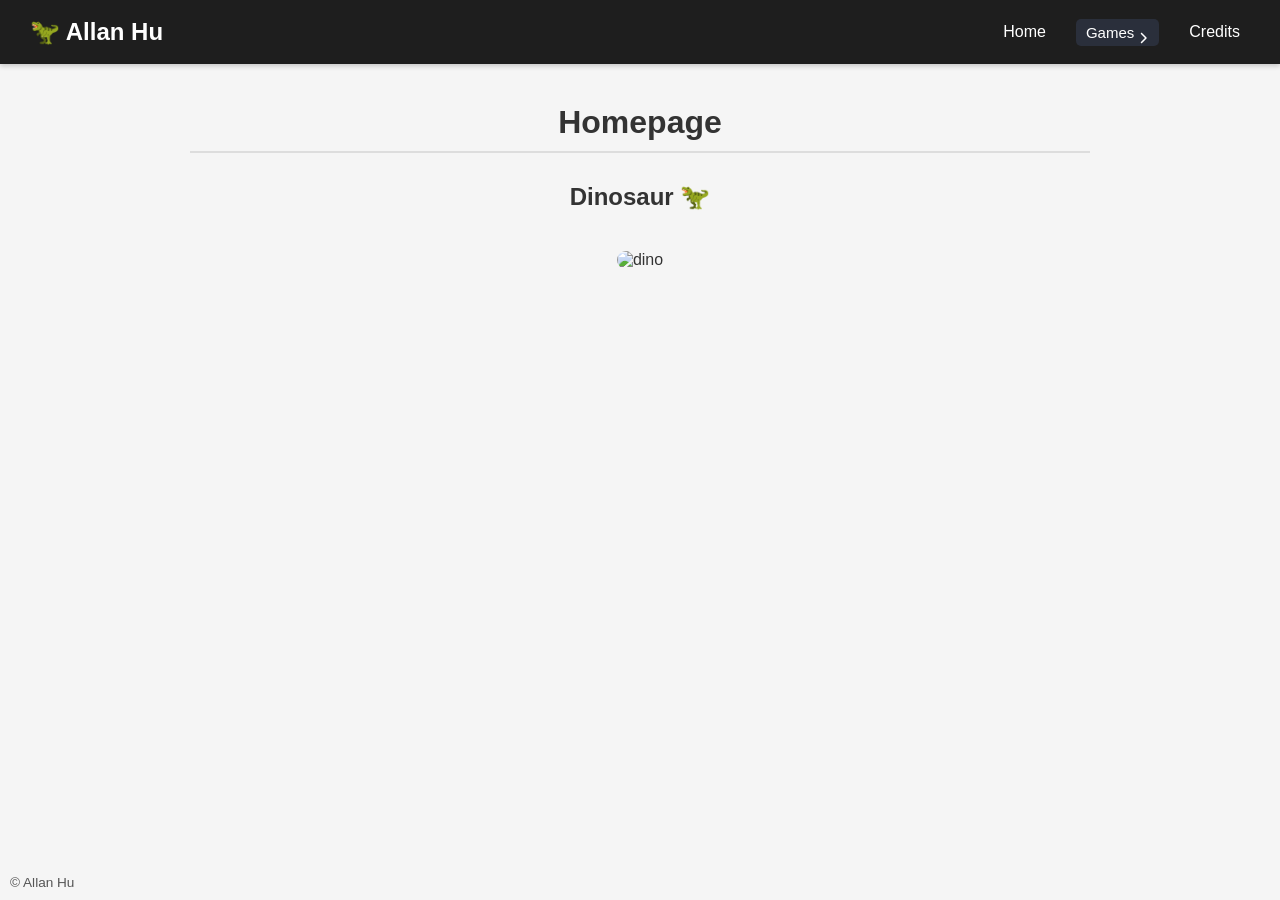
==== index.html @ 54e55f92 "Update index.html" ====
<!DOCTYPE html>
<html lang="en">
<head>
<meta charset="UTF-8">
<meta name="viewport" content="width=device-width, initial-scale=1.0">
<link rel="stylesheet" href="styles/styles.css">
<link rel="shortcut icon" href="styles/home-favicon.png">
<title>Homepage</title>
</head>
<body>

<header class="site-header">
    <div class="logo">🦖 Allan Hu</div>
    <nav class="nav-bar">
        <a href="https://allanhu100.github.io/">Home</a>
        <div class="select">
            <div class="selected">Games</div>
            <div class="options">
                <a href="https://allanhu100.github.io/games/dino">Dino Game</a>
                <a href="https://allanhu100.github.io/games/tic-tac-toe">Tic-Tac-Toe</a>
                <a href="https://allanhu100.github.io/games/2048">2048</a>
            </div>
        </div>
        <a href="https://allanhu100.github.io/credits">Credits</a>
    </nav>
</header>

<main class="content">
    <h1>Homepage</h1>
    <h2>Dinosaur 🦖</h2>
    <img src="https://github.com/user-attachments/assets/34e429ce-a4dd-441d-a7db-4285e6a04c6d" alt="dino">
</main>

<footer class="footer">
    &copy; Allan Hu
</footer>

</body>
</html>
---- styles/styles.css ----
body {
    margin: 0;
    font-family: "Helvetica Neue", Helvetica, Arial, sans-serif;
    background-color: #f5f5f5;
    color: #333;
}

h1 { border-bottom: 2px solid #ddd; padding-bottom: 10px; margin-bottom: 30px; }
h2 { margin-top: 20px; }
img { max-width: 100%; height: auto; margin: 20px 0; border-radius: 10px; }

.footer {
    position: fixed;
    bottom: 10px;
    left: 10px;
    color: #555;
    font-size: 0.85rem;
    pointer-events: none;
}

.site-header {
    background-color: #1e1e1e;
    color: #fff;
    display: flex;
    justify-content: space-between;
    align-items: center;
    padding: 15px 30px;
    box-shadow: 0 2px 5px rgba(0,0,0,0.2);
    position: sticky;
    top: 0;
    z-index: 1000;
}

.logo { font-size: 1.5rem; font-weight: bold; }

.nav-bar {
    display: flex;
    align-items: center;
    gap: 20px;
}

.nav-bar a {
    color: #fff;
    text-decoration: none;
    font-weight: 500;
    padding: 8px 10px;
    transition: color 0.3s;
}

.nav-bar a:hover { color: #4caf50; }

.select {
    position: relative;
    cursor: pointer;
    font-size: 15px;
}

.selected {
    padding: 5px 25px 5px 10px;
    border-radius: 5px;
    background-color: #2a2f3b;
    position: relative;
}

.selected::after {
    content: '';
    position: absolute;
    right: 10px;
    top: 50%;
    width: 12px;
    height: 12px;
    background-color: white;
    mask: url('data:image/svg+xml;utf8,<svg xmlns="http://www.w3.org/2000/svg" viewBox="0 0 512 512"><path d="M233.4 406.6c12.5 12.5 32.8 12.5 45.3 0l192-192c12.5-12.5 12.5-32.8 0-45.3s-32.8-12.5-45.3 0L256 338.7 86.6 169.4c-12.5-12.5-32.8-12.5-45.3 0s-12.5 32.8 0 45.3l192 192z"/></svg>') center / contain no-repeat;
    transform: rotate(-90deg);
    transition: 0.3s;
    pointer-events: none;
}

.select:hover .selected::after { transform: rotate(0deg); }

.options {
    display: flex;
    flex-direction: column;
    position: absolute;
    top: 100%;
    left: 0;
    background: #2a2f3b;
    border-radius: 5px;
    overflow: hidden;
    margin-top: 5px;
    opacity: 0;
    pointer-events: none;
    transition: 0.3s;
    min-width: 150px;
}

.select:hover .options {
    opacity: 1;
    pointer-events: auto;
}

.options a {
    padding: 5px 10px;
    color: #fff;
    text-decoration: none;
    transition: 0.3s;
}

.options a:hover { background: #323741; }

/* ===== Content ===== */
.content { max-width: 900px; margin: 40px auto; padding: 0 20px; text-align: center; }

/* ===== Buttons (if you still want them) ===== */
.button {
    display: inline-flex;
    align-items: center;
    justify-content: center;
    gap: 0.5em;
    width: 8.5em;
    height: 2.9em;
    padding: 0 1.5em;
    background-color: #fff;
    color: #000;
    border: #3654ff 0.2em solid;
    border-radius: 11px;
    text-decoration: none;
    transition: all 0.6s ease;
    position: relative;
}

.button::before {
    content: '';
    width: 1.6em;
    height: 1.6em;
    mask: url('data:image/svg+xml;utf8,<svg xmlns="http://www.w3.org/2000/svg" fill="none" viewBox="0 0 24 24" stroke="currentColor" stroke-width="1.5"><path stroke-linecap="round" stroke-linejoin="round" d="M4.5 12h15m0 0l-6.75-6.75M19.5 12l-6.75 6.75"/></svg>') center / contain no-repeat;
    background-color: currentColor;
    transition: all 0.6s ease;
}

.button:hover { background-color: #3654ff; color: #fff; cursor: pointer; }
.button:hover::before { transform: translateX(5px); }
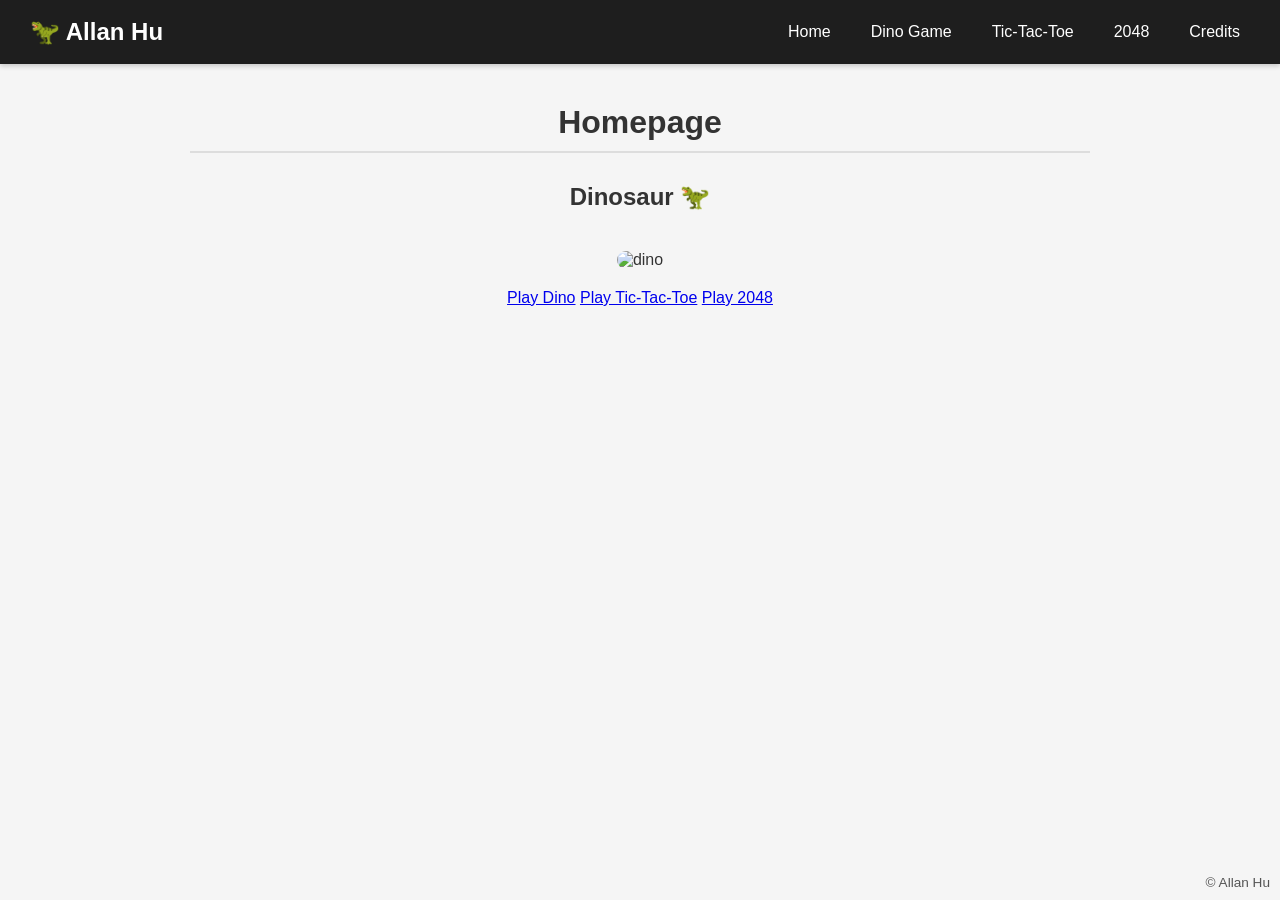
==== commit e7610aef: "Update index.html" ====
--- a/index.html
+++ b/index.html
@@ -13,15 +13,10 @@
     <div class="logo">🦖 Allan Hu</div>
     <nav class="nav-bar">
         <a href="https://allanhu100.github.io/">Home</a>
-        <div class="select">
-            <div class="selected">Games</div>
-            <div class="options">
-                <a href="https://allanhu100.github.io/games/dino">Dino Game</a>
-                <a href="https://allanhu100.github.io/games/tic-tac-toe">Tic-Tac-Toe</a>
-                <a href="https://allanhu100.github.io/games/2048">2048</a>
-            </div>
-        </div>
-        <a href="https://allanhu100.github.io/credits">Credits</a>
+        <a href="https://allanhu100.github.io/games/dino" class="nav-button">Dino Game</a>
+        <a href="https://allanhu100.github.io/games/tic-tac-toe" class="nav-button">Tic-Tac-Toe</a>
+        <a href="https://allanhu100.github.io/games/2048" class="nav-button">2048</a>
+        <a href="https://allanhu100.github.io/credits" class="nav-button">Credits</a>
     </nav>
 </header>
 
@@ -29,6 +24,11 @@
     <h1>Homepage</h1>
     <h2>Dinosaur 🦖</h2>
     <img src="https://github.com/user-attachments/assets/34e429ce-a4dd-441d-a7db-4285e6a04c6d" alt="dino">
+    <div class="buttons-grid">
+        <a href="https://allanhu100.github.io/games/dino" class="game-button">Play Dino</a>
+        <a href="https://allanhu100.github.io/games/tic-tac-toe" class="game-button">Play Tic-Tac-Toe</a>
+        <a href="https://allanhu100.github.io/games/2048" class="game-button">Play 2048</a>
+    </div>
 </main>
 
 <footer class="footer">
--- a/styles/styles.css
+++ b/styles/styles.css
@@ -12,7 +12,7 @@
 .footer {
     position: fixed;
     bottom: 10px;
-    left: 10px;
+    right: 10px;
     color: #555;
     font-size: 0.85rem;
     pointer-events: none;
@@ -79,19 +79,14 @@
 .select:hover .selected::after { transform: rotate(0deg); }
 
 .options {
-    display: flex;
-    flex-direction: column;
-    position: absolute;
-    top: 100%;
-    left: 0;
-    background: #2a2f3b;
-    border-radius: 5px;
-    overflow: hidden;
-    margin-top: 5px;
     opacity: 0;
     pointer-events: none;
     transition: 0.3s;
-    min-width: 150px;
+}
+
+.options.open {
+    opacity: 1;
+    pointer-events: auto;
 }
 
 .select:hover .options {
@@ -108,10 +103,8 @@
 
 .options a:hover { background: #323741; }
 
-/* ===== Content ===== */
 .content { max-width: 900px; margin: 40px auto; padding: 0 20px; text-align: center; }
 
-/* ===== Buttons (if you still want them) ===== */
 .button {
     display: inline-flex;
     align-items: center;
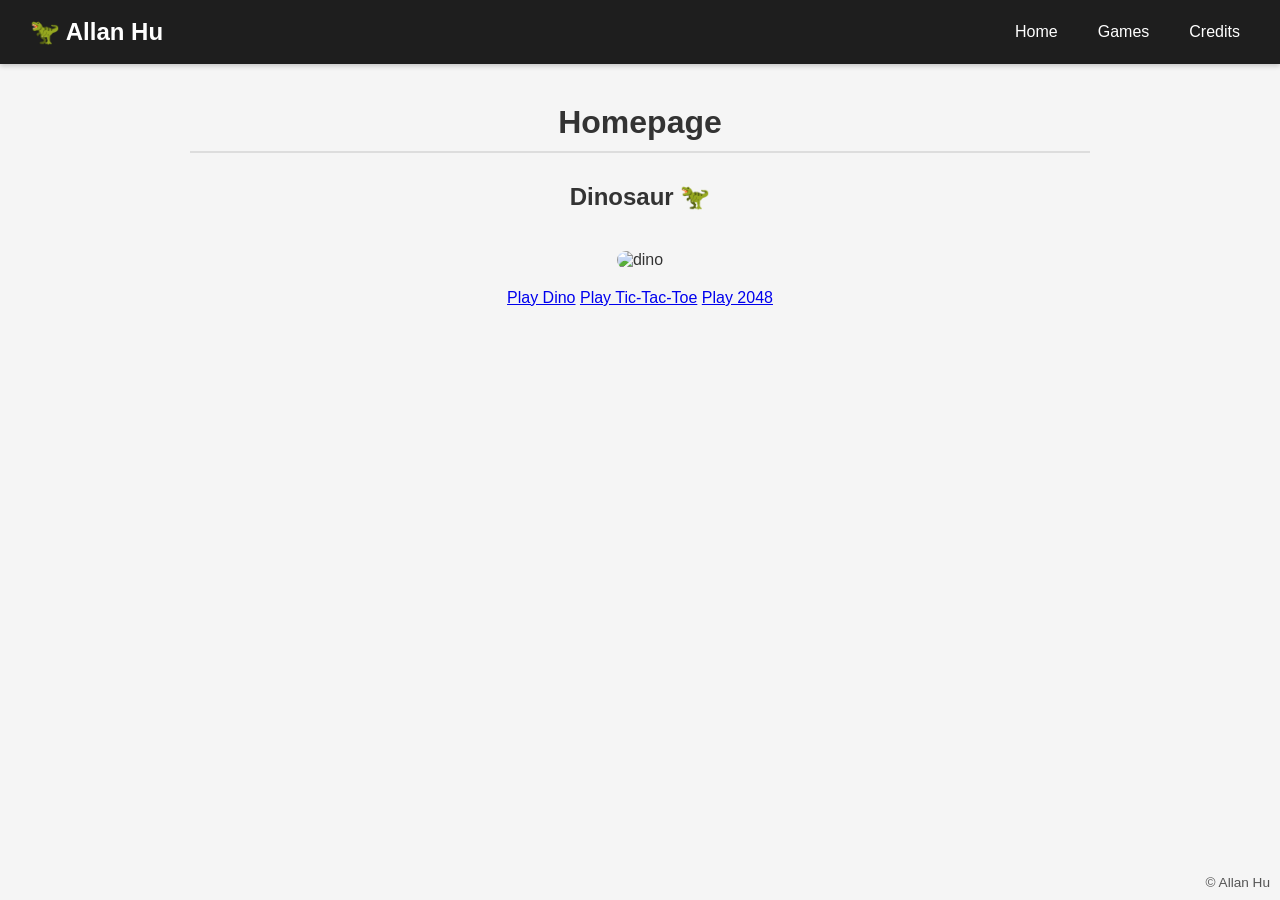
==== commit 41b36451: "Update index.html" ====
--- a/index.html
+++ b/index.html
@@ -13,9 +13,7 @@
     <div class="logo">🦖 Allan Hu</div>
     <nav class="nav-bar">
         <a href="https://allanhu100.github.io/">Home</a>
-        <a href="https://allanhu100.github.io/games/dino" class="nav-button">Dino Game</a>
-        <a href="https://allanhu100.github.io/games/tic-tac-toe" class="nav-button">Tic-Tac-Toe</a>
-        <a href="https://allanhu100.github.io/games/2048" class="nav-button">2048</a>
+        <a href="https://allanhu100.github.io/games/games" class="nav-button">Games</a>
         <a href="https://allanhu100.github.io/credits" class="nav-button">Credits</a>
     </nav>
 </header>
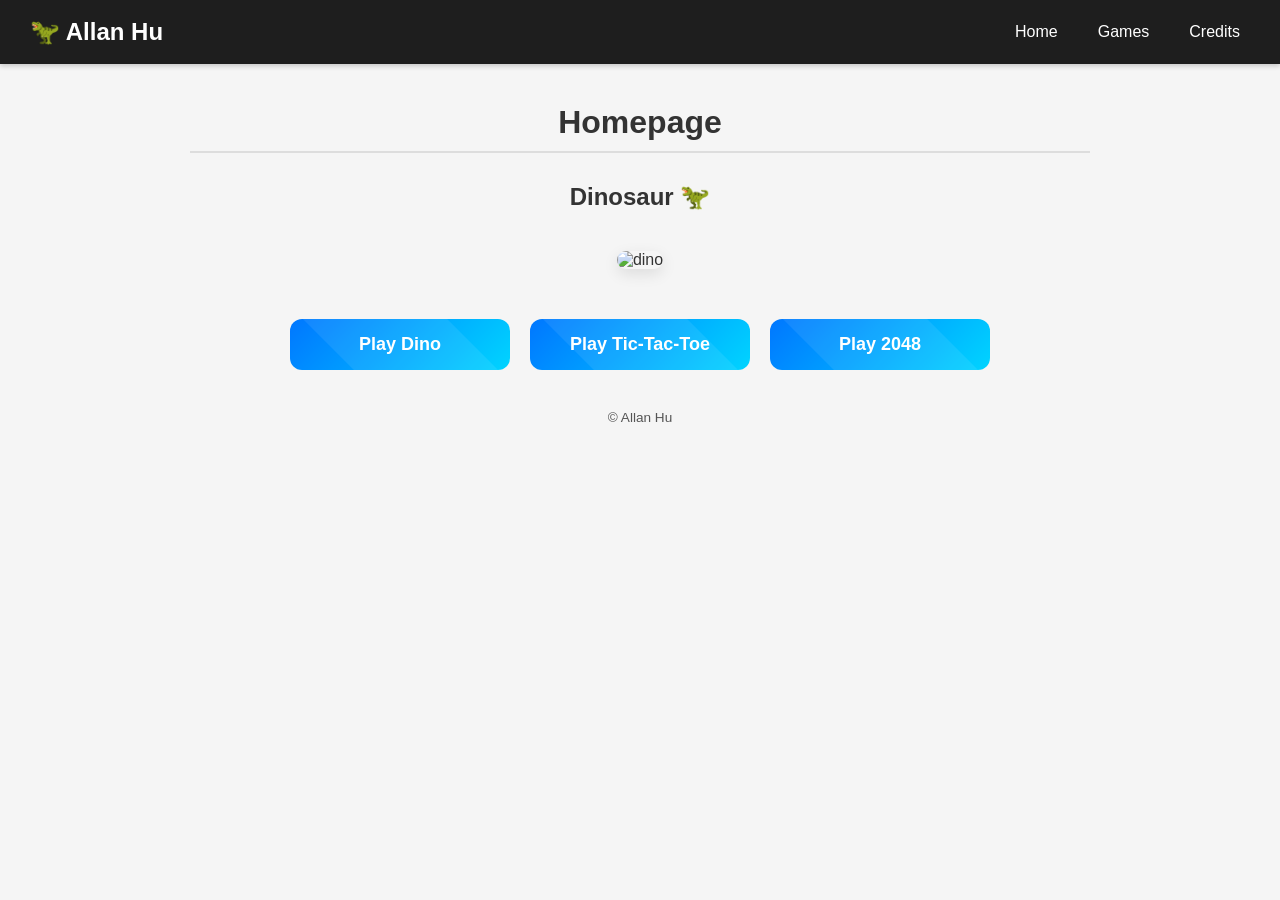
==== commit b7754dd3: "Update index.html" ====
--- a/index.html
+++ b/index.html
@@ -23,9 +23,9 @@
     <h2>Dinosaur 🦖</h2>
     <img src="https://github.com/user-attachments/assets/34e429ce-a4dd-441d-a7db-4285e6a04c6d" alt="dino">
     <div class="buttons-grid">
-        <a href="https://allanhu100.github.io/games/dino" class="game-button">Play Dino</a>
-        <a href="https://allanhu100.github.io/games/tic-tac-toe" class="game-button">Play Tic-Tac-Toe</a>
-        <a href="https://allanhu100.github.io/games/2048" class="game-button">Play 2048</a>
+        <a href="https://allanhu100.github.io/games/dino" class="button">Play Dino</a>
+        <a href="https://allanhu100.github.io/games/tic-tac-toe" class="button">Play Tic-Tac-Toe</a>
+        <a href="https://allanhu100.github.io/games/2048" class="button">Play 2048</a>
     </div>
 </main>
 
--- a/styles/styles.css
+++ b/styles/styles.css
@@ -7,15 +7,14 @@
 
 h1 { border-bottom: 2px solid #ddd; padding-bottom: 10px; margin-bottom: 30px; }
 h2 { margin-top: 20px; }
-img { max-width: 100%; height: auto; margin: 20px 0; border-radius: 10px; }
+img { max-width: 100%; height: auto; margin: 20px 0; border-radius: 10px; box-shadow: 0 5px 15px rgba(0,0,0,0.1); }
 
 .footer {
-    position: fixed;
-    bottom: 10px;
-    right: 10px;
+    text-align: center;
     color: #555;
     font-size: 0.85rem;
-    pointer-events: none;
+    margin-top: 40px;
+    padding-bottom: 20px;
 }
 
 .site-header {
@@ -44,92 +43,60 @@
     text-decoration: none;
     font-weight: 500;
     padding: 8px 10px;
-    transition: color 0.3s;
+    border-radius: 5px;
+    transition: background 0.3s, color 0.3s;
 }
 
-.nav-bar a:hover { color: #4caf50; }
-
-.select {
-    position: relative;
-    cursor: pointer;
-    font-size: 15px;
-}
-
-.selected {
-    padding: 5px 25px 5px 10px;
-    border-radius: 5px;
-    background-color: #2a2f3b;
-    position: relative;
-}
-
-.selected::after {
-    content: '';
-    position: absolute;
-    right: 10px;
-    top: 50%;
-    width: 12px;
-    height: 12px;
-    background-color: white;
-    mask: url('data:image/svg+xml;utf8,<svg xmlns="http://www.w3.org/2000/svg" viewBox="0 0 512 512"><path d="M233.4 406.6c12.5 12.5 32.8 12.5 45.3 0l192-192c12.5-12.5 12.5-32.8 0-45.3s-32.8-12.5-45.3 0L256 338.7 86.6 169.4c-12.5-12.5-32.8-12.5-45.3 0s-12.5 32.8 0 45.3l192 192z"/></svg>') center / contain no-repeat;
-    transform: rotate(-90deg);
-    transition: 0.3s;
-    pointer-events: none;
-}
-
-.select:hover .selected::after { transform: rotate(0deg); }
-
-.options {
-    opacity: 0;
-    pointer-events: none;
-    transition: 0.3s;
-}
-
-.options.open {
-    opacity: 1;
-    pointer-events: auto;
-}
-
-.select:hover .options {
-    opacity: 1;
-    pointer-events: auto;
-}
-
-.options a {
-    padding: 5px 10px;
-    color: #fff;
-    text-decoration: none;
-    transition: 0.3s;
-}
-
-.options a:hover { background: #323741; }
+.nav-bar a:hover { background-color: #4caf50; color: #fff; }
 
 .content { max-width: 900px; margin: 40px auto; padding: 0 20px; text-align: center; }
+
+.buttons-grid {
+    display: flex;
+    flex-wrap: wrap;
+    justify-content: center;
+    gap: 20px;
+    margin-top: 30px;
+}
 
 .button {
     display: inline-flex;
     align-items: center;
     justify-content: center;
-    gap: 0.5em;
-    width: 8.5em;
-    height: 2.9em;
-    padding: 0 1.5em;
-    background-color: #fff;
-    color: #000;
-    border: #3654ff 0.2em solid;
-    border-radius: 11px;
+    padding: 15px 30px;
+    font-size: 18px;
+    font-weight: 600;
+    color: #fff;
+    background: linear-gradient(135deg, #0077ff, #00d4ff);
+    border: none;
+    border-radius: 12px;
     text-decoration: none;
-    transition: all 0.6s ease;
+    cursor: pointer;
     position: relative;
+    overflow: hidden;
+    transition: transform 0.3s, box-shadow 0.3s;
+    min-width: 160px;
+    text-align: center;
 }
 
-.button::before {
-    content: '';
-    width: 1.6em;
-    height: 1.6em;
-    mask: url('data:image/svg+xml;utf8,<svg xmlns="http://www.w3.org/2000/svg" fill="none" viewBox="0 0 24 24" stroke="currentColor" stroke-width="1.5"><path stroke-linecap="round" stroke-linejoin="round" d="M4.5 12h15m0 0l-6.75-6.75M19.5 12l-6.75 6.75"/></svg>') center / contain no-repeat;
-    background-color: currentColor;
-    transition: all 0.6s ease;
+.button:hover {
+    transform: translateY(-5px);
+    box-shadow: 0 10px 25px rgba(0,0,0,0.2);
 }
 
-.button:hover { background-color: #3654ff; color: #fff; cursor: pointer; }
-.button:hover::before { transform: translateX(5px); }
+.button::after {
+    content: '';
+    position: absolute;
+    top: -50%;
+    left: -50%;
+    width: 200%;
+    height: 200%;
+    background: rgba(255,255,255,0.08);
+    transform: rotate(45deg);
+    transition: all 0.5s;
+}
+
+.button:hover::after {
+    top: -60%;
+    left: -60%;
+}
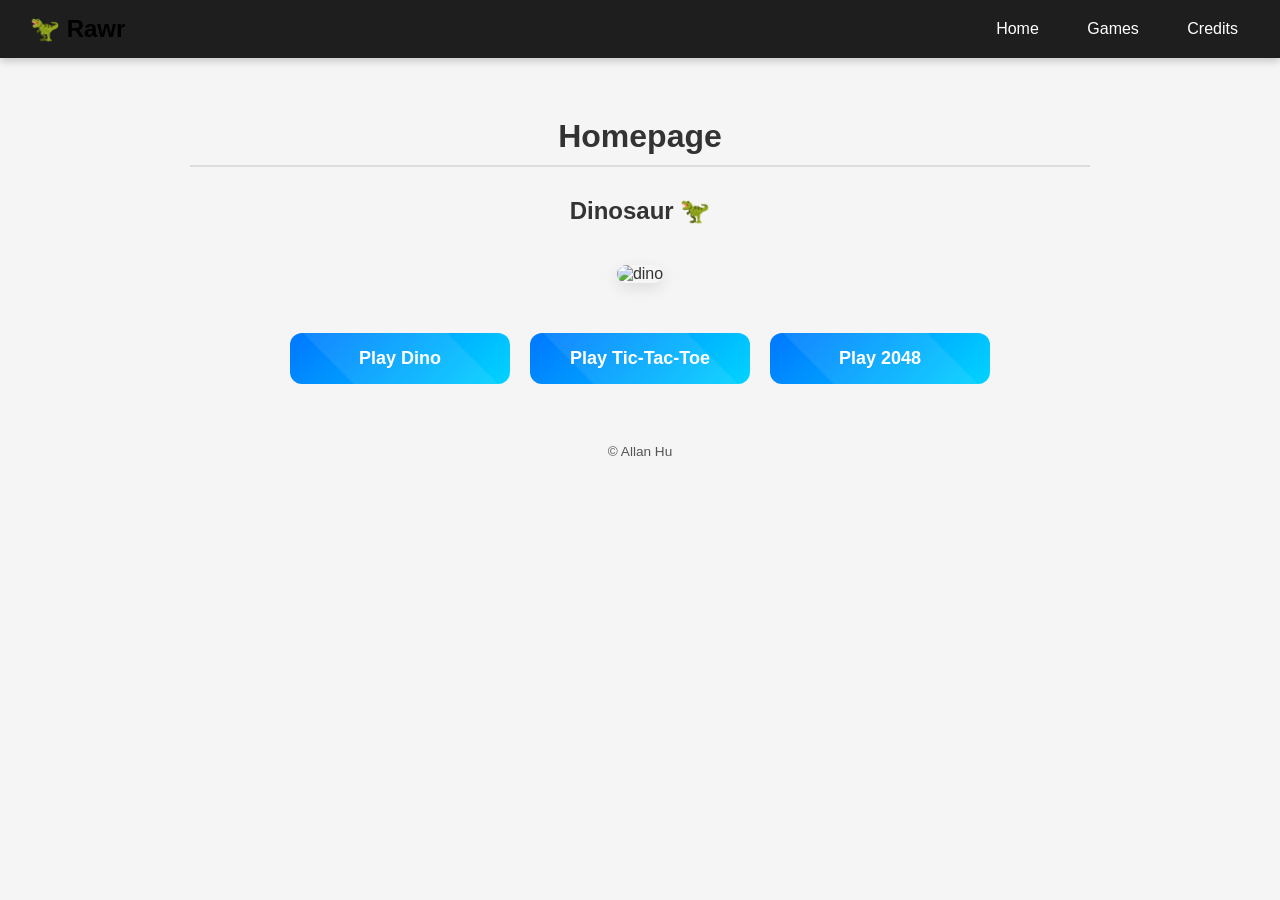
==== commit be6c857e: "Update index.html" ====
--- a/index.html
+++ b/index.html
@@ -10,10 +10,10 @@
 <body>
 
 <header class="site-header">
-    <div class="logo">🦖 Allan Hu</div>
+    <a href="https://allanhu100.github.io/" class="logo">🦖 Rawr</a>
     <nav class="nav-bar">
         <a href="https://allanhu100.github.io/">Home</a>
-        <a href="https://allanhu100.github.io/games/games" class="nav-button">Games</a>
+        <a href="https://allanhu100.github.io/games" class="nav-button">Games</a>
         <a href="https://allanhu100.github.io/credits" class="nav-button">Credits</a>
     </nav>
 </header>
--- a/styles/styles.css
+++ b/styles/styles.css
@@ -24,32 +24,47 @@
     justify-content: space-between;
     align-items: center;
     padding: 15px 30px;
-    box-shadow: 0 2px 5px rgba(0,0,0,0.2);
+    box-shadow: 0 3px 8px rgba(0,0,0,0.2);
     position: sticky;
     top: 0;
     z-index: 1000;
 }
 
-.logo { font-size: 1.5rem; font-weight: bold; }
+.logo {
+  font-size: 1.5rem;
+  font-weight: bold;
+  color: black;
+  text-decoration: none;
+}
 
-.nav-bar {
-    display: flex;
-    align-items: center;
-    gap: 20px;
+.logo:link,
+.logo:visited,
+.logo:hover,
+.logo:active {
+  color: black;
 }
 
 .nav-bar a {
     color: #fff;
     text-decoration: none;
     font-weight: 500;
-    padding: 8px 10px;
+    margin-left: 20px;
+    padding: 6px 12px;
     border-radius: 5px;
     transition: background 0.3s, color 0.3s;
 }
 
-.nav-bar a:hover { background-color: #4caf50; color: #fff; }
+.nav-bar a:hover {
+    background-color: #4caf50;
+    color: #fff;
+}
 
-.content { max-width: 900px; margin: 40px auto; padding: 0 20px; text-align: center; }
+.content {
+    max-width: 900px;
+    margin: 60px auto;
+    padding: 0 20px;
+    text-align: center;
+}
 
 .buttons-grid {
     display: flex;
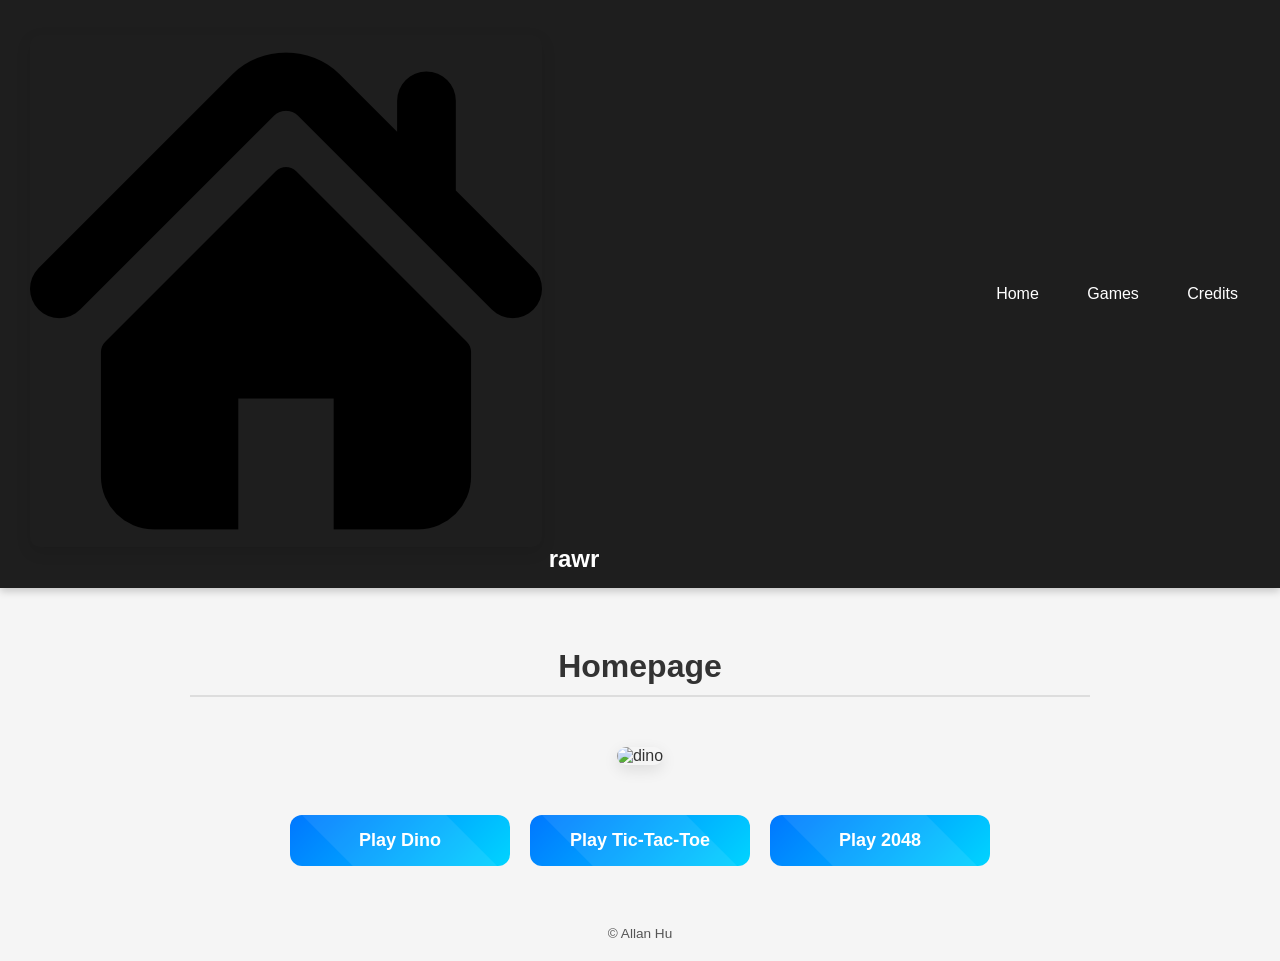
==== commit 1e0cc97a: "Update index.html" ====
--- a/index.html
+++ b/index.html
@@ -10,7 +10,10 @@
 <body>
 
 <header class="site-header">
-    <a href="https://allanhu100.github.io/" class="logo">🦖 Rawr</a>
+    <a href="https://allanhu100.github.io/" class="logo">
+        <img src="styles/home-favicon.png" alt="logo" class="logo-img">
+        <span>rawr</span>
+    </a>
     <nav class="nav-bar">
         <a href="https://allanhu100.github.io/">Home</a>
         <a href="https://allanhu100.github.io/games" class="nav-button">Games</a>
@@ -20,7 +23,6 @@
 
 <main class="content">
     <h1>Homepage</h1>
-    <h2>Dinosaur 🦖</h2>
     <img src="https://github.com/user-attachments/assets/34e429ce-a4dd-441d-a7db-4285e6a04c6d" alt="dino">
     <div class="buttons-grid">
         <a href="https://allanhu100.github.io/games/dino" class="button">Play Dino</a>
--- a/styles/styles.css
+++ b/styles/styles.css
@@ -33,15 +33,16 @@
 .logo {
   font-size: 1.5rem;
   font-weight: bold;
-  color: black;
+  color: white;
   text-decoration: none;
+  cursor: pointer;
 }
 
 .logo:link,
 .logo:visited,
 .logo:hover,
 .logo:active {
-  color: black;
+  color: white;
 }
 
 .nav-bar a {
@@ -115,3 +116,51 @@
     top: -60%;
     left: -60%;
 }
+
+.credits-page {
+    max-width: 800px;
+    margin: 100px auto 40px;
+    text-align: center;
+    background-color: #f5f5f5;
+    padding: 40px 20px;
+    border-radius: 12px;
+    box-shadow: 0 8px 20px rgba(0,0,0,0.1);
+}
+
+.credits {
+    list-style: none;
+    padding: 0;
+    margin: 20px 0 0 0;
+}
+
+.credits li {
+    margin: 0.8rem 0;
+    font-size: 1.2rem;
+}
+
+.credits li a {
+    text-decoration: none;
+    color: #1e1e1e;
+    padding: 6px 12px;
+    border-radius: 5px;
+    transition: all 0.3s ease;
+}
+
+.credits li a:hover {
+    background-color: #4caf50;
+    color: #fff;
+    transform: translateX(5px);
+}
+
+@media (max-width: 500px) {
+    .credits-page {
+        margin: 80px 20px 20px;
+        padding: 30px 15px;
+    }
+    h1 {
+        font-size: 1.8rem;
+    }
+    .credits li {
+        font-size: 1rem;
+    }
+}
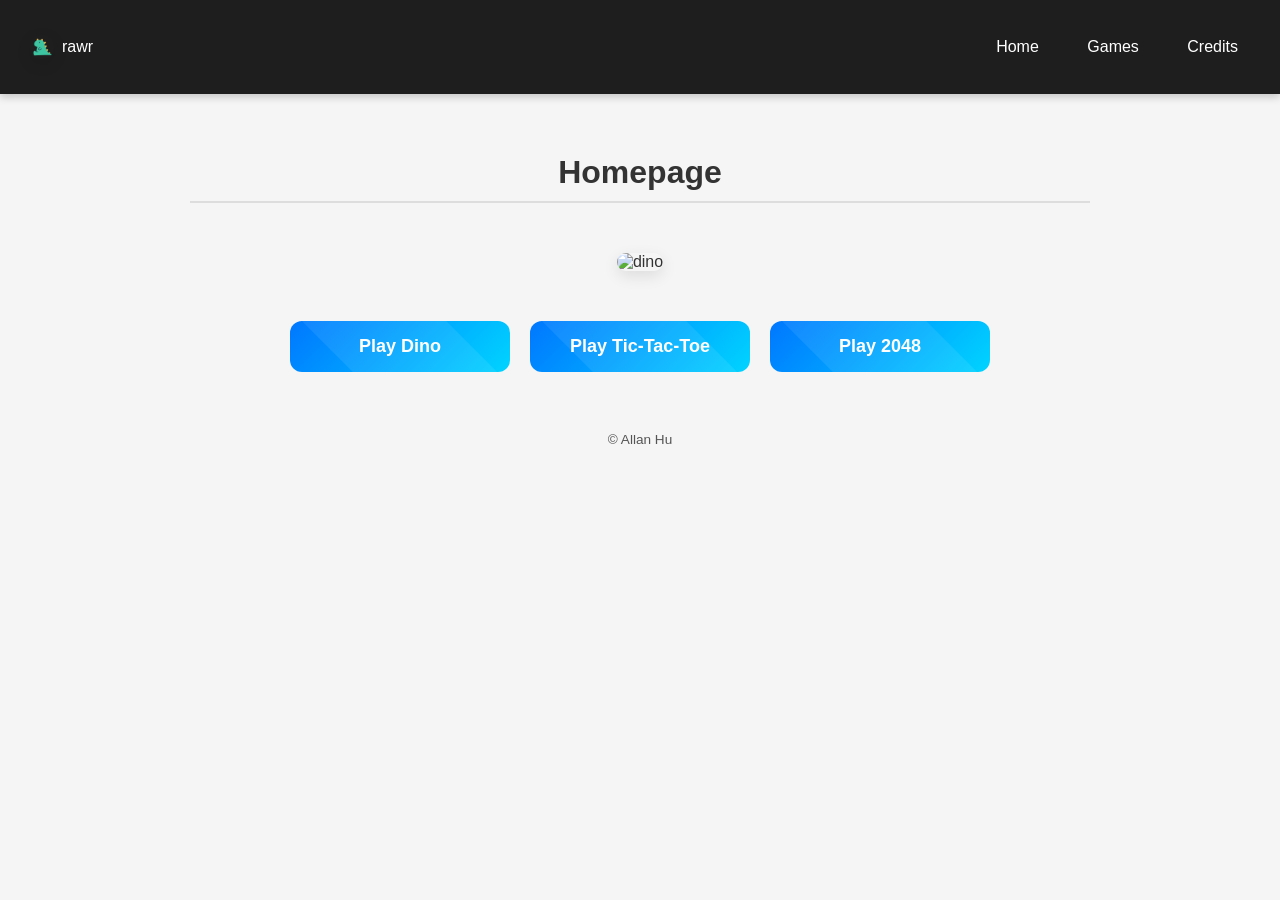
==== commit 21c2586f: "Update index.html" ====
--- a/index.html
+++ b/index.html
@@ -11,7 +11,7 @@
 
 <header class="site-header">
     <a href="https://allanhu100.github.io/" class="logo">
-        <img src="styles/home-favicon.png" alt="logo" class="logo-img">
+        <img src="styles/dinosaur-favicon.png" alt="logo" class="logo-img">
         <span>rawr</span>
     </a>
     <nav class="nav-bar">
--- a/styles/styles.css
+++ b/styles/styles.css
@@ -31,11 +31,16 @@
 }
 
 .logo {
-  font-size: 1.5rem;
-  font-weight: bold;
-  color: white;
-  text-decoration: none;
-  cursor: pointer;
+    display: flex;
+    align-items: center;
+    gap: 8px;
+    text-decoration: none;
+}
+
+.logo-img {
+    width: 24px;
+    height: 24px;
+    object-fit: contain;
 }
 
 .logo:link,
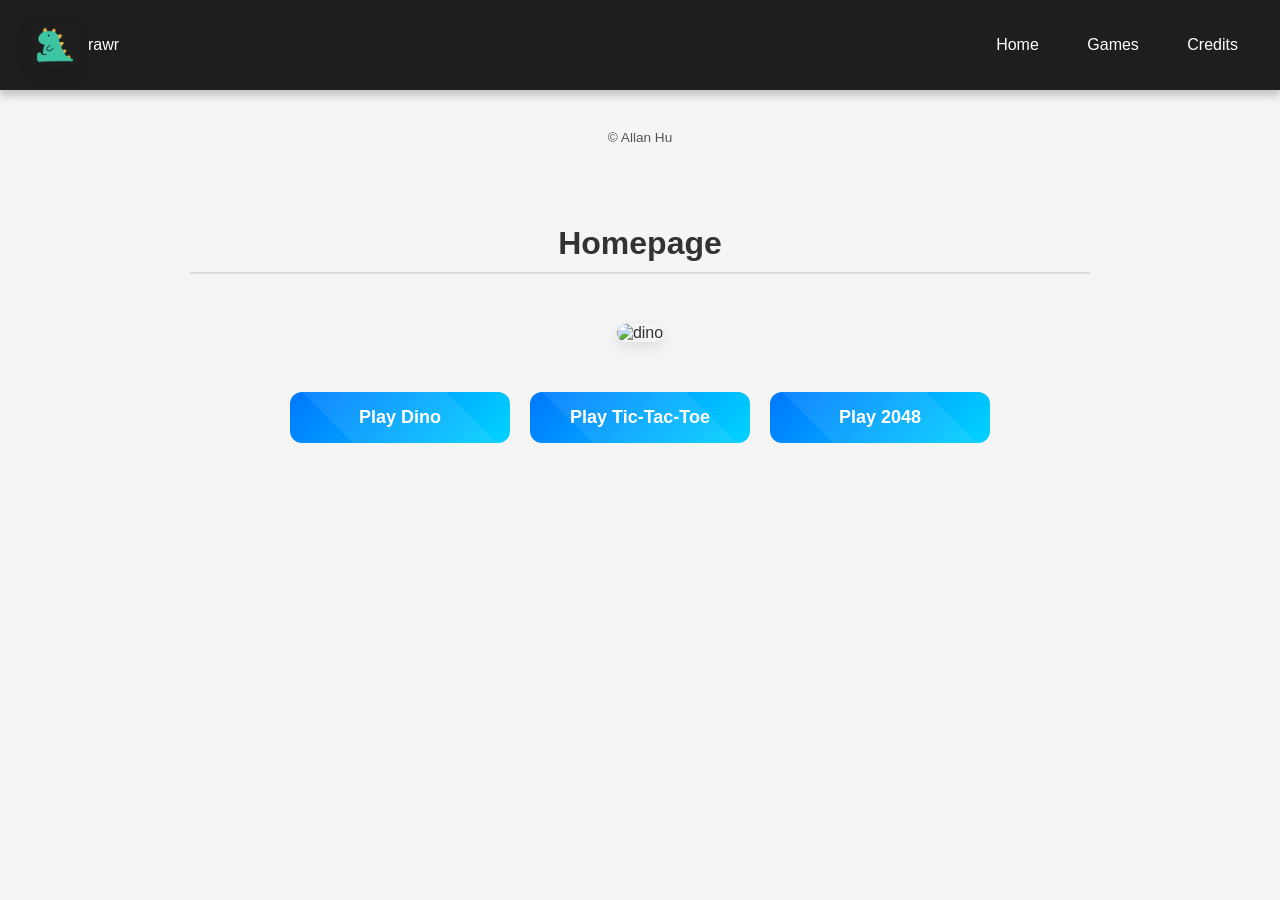
==== commit 7f7d4364: "Update index.html" ====
--- a/index.html
+++ b/index.html
@@ -9,18 +9,6 @@
 </head>
 <body>
 
-<header class="site-header">
-    <a href="https://allanhu100.github.io/" class="logo">
-        <img src="styles/dinosaur-favicon.png" alt="logo" class="logo-img">
-        <span>rawr</span>
-    </a>
-    <nav class="nav-bar">
-        <a href="https://allanhu100.github.io/">Home</a>
-        <a href="https://allanhu100.github.io/games" class="nav-button">Games</a>
-        <a href="https://allanhu100.github.io/credits" class="nav-button">Credits</a>
-    </nav>
-</header>
-
 <main class="content">
     <h1>Homepage</h1>
     <img src="https://github.com/user-attachments/assets/34e429ce-a4dd-441d-a7db-4285e6a04c6d" alt="dino">
@@ -31,9 +19,7 @@
     </div>
 </main>
 
-<footer class="footer">
-    &copy; Allan Hu
-</footer>
-
+    <script src="/components/footer.js"></script>
+    <script src="/components/header.js"></script>
 </body>
 </html>
--- a/styles/styles.css
+++ b/styles/styles.css
@@ -23,31 +23,36 @@
     display: flex;
     justify-content: space-between;
     align-items: center;
-    padding: 15px 30px;
-    box-shadow: 0 3px 8px rgba(0,0,0,0.2);
-    position: sticky;
-    top: 0;
-    z-index: 1000;
+    padding: 1px 30px; 
+    min-height: 60px; 
+    box-sizing: border-box; 
+    line-height: 1; 
+    box-shadow: rgba(0, 0, 0, 0.2) 0px 6px 8px; 
+    position: sticky; 
+    top: 0px; 
+    z-index: 1000; 
 }
 
 .logo {
     display: flex;
     align-items: center;
-    gap: 8px;
+    gap: 10px;
     text-decoration: none;
 }
 
 .logo-img {
-    width: 24px;
-    height: 24px;
+    width: 48px;
+    height: 48px;
     object-fit: contain;
+    display: block;
+    flex-shrink: 0;
 }
 
 .logo:link,
 .logo:visited,
 .logo:hover,
 .logo:active {
-  color: white;
+    color: white;
 }
 
 .nav-bar a {
